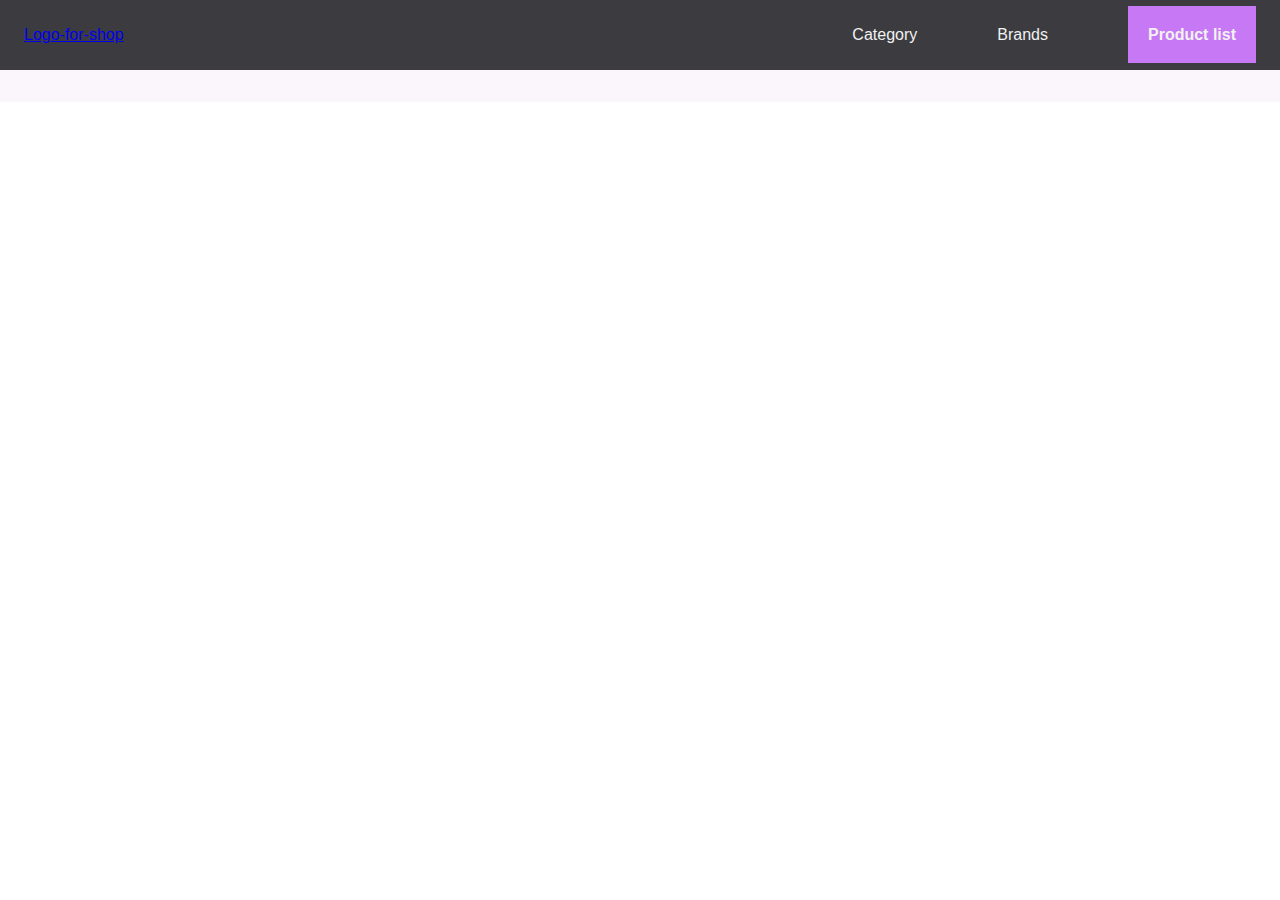
==== product-list.html @ 127a61db "initial commit" ====
<!DOCTYPE html>
<html lang="en">

<head>
  <meta charset="UTF-8" />
  <meta http-equiv="X-UA-Compatible" content="IE=edge" />
  <meta name="viewport" content="width=device-width, initial-scale=1.0" />
  <link rel="stylesheet" href="stylesheet.css" />
  <title>Document</title>
</head>

<body class=>
  <header>
    <nav class="navbar">
      <a href="index.html" class="nav-brand">Logo-for-shop </a>

      <!-- navigation -->
      <ul class="nav-menu">
        <li class="nav-item">
          <a href="category.html" class="nav-link">Category</a>
        </li>

        <li class="nav-item">
          <a href="#" class="nav-link">Brands</a>
        </li>

        <li class="nav-item">
          <a href="product-list.html" class="nav-link active">Product list</a>
        </li>
      </ul>
    </nav>
  </header>
  <h1 id="categoryTitle">Accessories</h1>


  <main class="product-list">


    <template id="smallProductTemp">
      <article class="smallProduct">
        <img src="https://kea-alt-del.dk/t7/images/webp/640/1165.webp" alt="image" class="img-list">
        <h3> Black Cap</h3>
        <p class="subtle">Accessories | Artengo</p>
        <p class="price"><span>Prev.</span> DKK 299,-</p>
        <div class="discounted">
          <p>Now DKK 1560,-</p>
          <p>-34%</p>
        </div>
        <a href="product.html?id=1531">Read More</a>
      </article>
    </template>



    <!-- <article class="smallProduct onSale">
        <img
          src="images/1556.webp"
          alt="image" class="img-list">
        <h3>Forclaz Large Backpack - 50 ltr Orange</h3>
        <p class="subtle">Accessories | Quechua</p>
        <p class="price"><span>Prev.</span> DKK 1595,-</p>
        <div class="discounted">
          <p>Now DKK 1560,-</p>
          <p>-34%</p>
        </div>
        <a href="product.html">Read More</a>
      </article>


      <article class="smallProduct soldOut">
        <img
          src="images/1565.webp"
          alt="image" class="img-list">
        <h3>Green Light Backpack</h3>
        <p class="subtle">Accessories | Quechua</p>
        <p class="price"></p>
        <div class="discounted">
          <p>DKK 638,-</p>
        </div>
        <a href="product.html">Read More</a>
      </article>

      

      <article class="smallProduct onSale soldOut">
        <img
          src="images/1559.webp"
          alt="image" class="img-list">
        <h3>Blue Light Backpack</h3>
        <p class="subtle">Accessories | Quechua</p>
        <p class="price"><span>Prev.</span> DKK 399,-</p>
        <div class="discounted">
          <p>Now DKK 196,-</p>
          <p class="discount-sign">-51%</p>
        </div>
        <a href="product.html">Read More</a>
      </article>


      <article class="smallProduct">
        <img
          src="images/1556.webp"
          alt="image" class="img-list">
        <h3>Forclaz Large Backpack - 50 ltr Orange</h3>
        <p class="subtle">Accessories | Quechua</p>
        <p class="price"><span>Prev.</span> DKK 2199,-</p>
        <div class="discounted">
          <p>Now DKK 638,-</p>
          <p class="discount-sign">-71%</p>
        </div>
        <a href="product.html">Read More</a>
      </article>


      <article class="smallProduct">
        <img
          src="images/1556.webp"
          alt="image" class="img-list">
        <h3>Forclaz Large Backpack - 50 ltr Orange</h3>
        <p class="subtle">Accessories | Quechua</p>
        <p class="price"><span>Prev.</span> DKK 2199,-</p>
        <div class="discounted">
          <p>Now DKK 638,-</p>
          <p class="discount-sign">-71%</p>
        </div>
        <a href="product.html">Read More</a>
      </article>
      <article class="smallProduct">
        <img
          src="images/1556.webp"
          alt="image" class="img-list">
        <h3>Forclaz Large Backpack - 50 ltr Orange</h3>
        <p class="subtle">Accessories | Quechua</p>
        <p class="price"><span>Prev.</span> DKK 2199,-</p>
        <div class="discounted">
          <p>Now DKK 638,-</p>
          <p class="discount-sign">-71%</p>
        </div>
        <a href="product.html">Read More</a>
      </article>
      <article class="smallProduct">
        <img
          src="images/1556.webp"
          alt="image" class="img-list">
        <h3>Forclaz Large Backpack - 50 ltr Orange</h3>
        <p class="subtle">Accessories | Quechua</p>
        <p class="price"><span>Prev.</span> DKK 2199,-</p>
        <div class="discounted">
          <p>Now DKK 638,-</p>
          <p class="discount-sign">-71%</p>
        </div>
        <a href="product.html">Read More</a>
      </article>
      <article class="smallProduct">
        <img
          src="images/1556.webp"
          alt="image" class="img-list">
        <h3>Forclaz Large Backpack - 50 ltr Orange</h3>
        <p class="subtle">Accessories | Quechua</p>
        <p class="price"><span>Prev.</span> DKK 2199,-</p>
        <div class="discounted">
          <p>Now DKK 638,-</p>
          <p class="discount-sign">-71%</p>
        </div>
        <a href="product.html">Read More</a>
      </article>
      <article class="smallProduct">
        <img
          src="images/1556.webp"
          alt="image" class="img-list">
        <h3>Forclaz Large Backpack - 50 ltr Orange</h3>
        <p class="subtle">Accessories | Quechua</p>
        <p class="price"><span>Prev.</span> DKK 2199,-</p>
        <div class="discounted">
          <p>Now DKK 638,-</p>
          <p class="discount-sign">-71%</p>
        </div>
        <a href="product.html">Read More</a>
      </article>
      <article class="smallProduct">
        <img
          src="images/1556.webp"
          alt="image" class="img-list">
        <h3>Forclaz Large Backpack - 50 ltr Orange</h3>
        <p class="subtle">Accessories | Quechua</p>
        <p class="price"><span>Prev.</span> DKK 2199,-</p>
        <div class="discounted">
          <p>Now DKK 638,-</p>
          <p class="discount-sign">-71%</p>
        </div>
        <a href="product.html">Read More</a>
      </article>
      <article class="smallProduct">
        <img
          src="images/1556.webp"
          alt="image" class="img-list">
        <h3>Forclaz Large Backpack - 50 ltr Orange</h3>
        <p class="subtle">Accessories | Quechua</p>
        <p class="price"><span>Prev.</span> DKK 2199,-</p>
        <div class="discounted">
          <p>Now DKK 638,-</p>
          <p class="discount-sign">-71%</p>
        </div>
        <a href="product.html">Read More</a>
      </article>
      <article class="smallProduct">
        <img
          src="images/1556.webp"
          alt="image" class="img-list">
        <h3>Forclaz Large Backpack - 50 ltr Orange</h3>
        <p class="subtle">Accessories | Quechua</p>
        <p class="price"><span>Prev.</span> DKK 2199,-</p>
        <div class="discounted">
          <p>Now DKK 638,-</p>
          <p class="discount-sign">-71%</p>
        </div>
        <a href="product.html">Read More</a>
      </article> -->




  </main>
  <script src="productlist.js"></script>
</body>

</html>
---- stylesheet.css ----
* {
  padding: 0;
  margin: 0;
  box-sizing: border-box;
}
html {
  font-family: -apple-system, BlinkMacSystemFont, "Segoe UI", Roboto, Oxygen,
    Ubuntu, Cantarell, "Open Sans", "Helvetica Neue", sans-serif;
}
header {
  background-color: #3b3b40;
  margin: 0;
}

.notdone li a{
    color: orangered;
    font-size: 30px;
}

li {
  list-style: none;
}

li > a {
  color: #f1f1f1;
  text-decoration: none;
}
.cat-text > a {
  text-decoration: none;
  color: white;
}
.navbar {
  min-height: 70px;
  display: flex;
  justify-content: space-between;
  align-items: center;
  padding: 0 24px;
}

.nav-menu {
  display: flex;
  justify-content: space-between;
  align-items: center;
  gap: 80px;
}

.nav-link {
  transition: 0.7s ease-out;
}

.nav-link:hover {
  color: white;
  font-size: 1.4rem;
}

.active {
  background-color: #c778f5;
  padding: 20px;
}

/* ---------------------------------- */

main {
  display: grid;
  grid-template-columns: repeat(6, 1fr);
  grid-template-rows: 150px auto 200px;
  grid-gap: .5rem;
  margin-right: 6em;
  margin-left: 6em;
}

.categories{
  display: grid;
  grid-template-columns: repeat(6,1fr);
  grid-row: 2;
  grid-column: 1/-1;
}

h1 {
  grid-column: 1/-1;
  background-color: #faf6fc;
  text-align: center;
  padding: 1rem;
}
.container {
  position: relative;
  width: 100%;
  background-color: grey;
  border: solid #c778f5;
}
.image {
  display: block;
  width: 100%;
  height: auto;
}
.overlay {
  position: absolute;
  top: 0;
  bottom: 0;
  left: 0;
  right: 0;
  width: 100%;
  opacity: 0;
  transition: 0s ease;
  background-color: #3b3b40cb;
}
.container:hover .overlay {
  opacity: 1;
  
  
}

.cat-text {
  color: rgb(255, 255, 255);
  font-size: 1.8rem;
  position: absolute;
  top: 40%;
  left: 15%;
  text-align: center;
}

/* product list */

.product-list {
  display: grid;
  grid-template-columns: repeat(auto-fill, minmax(100px, 330px));
  grid-template-rows: auto;
  gap: 2rem;
  align-content: center;
  justify-content: center;
 
  }

.productlist article {
  display: flex;
  flex-direction: column;
  grid-column: 1/-1;


}

.img-list {
  display: block;
  max-width: 80%;
  height: auto;
  align-items: center;
  justify-self: center;
 
}

.product-list article .discounted,
.product-list article .price span {
  display: none;
}
.product-list article.onSale .discounted {
  display: flex;
  justify-content: space-around;
}
.discounted > p {
  margin-bottom: 0;
  color: red;
}
.product-list article.onSale .price span {
  display: initial;
}
.product-list article button {
  margin-top: auto;
}
.product-list article {
  margin-bottom: 1rem;
}
.discounted p:last-child {
  background: red;
  color: white;
  padding: 0.1rem;
}

.product-list article.soldOut img {
  opacity: 0.5;
}

.soldOut::before {
  content: "Sold out";
  position: absolute;
  color: white;
  background-color: black;
  padding: 1rem 3rem;
  width: auto;
}

/* product view */

.breadcrumbs {
  list-style-type: none;
  display: flex;
  position: absolute;
  top: 10%;
  left: -auto;
}

.breadcrumbs li a{
    color: grey;
    padding-right: 1rem;
    text-decoration: underline;
}

.breadcrumbs li::after {
  display: inline-block;
  width: 10px;
  height: 10px;
  margin: 0 10px;
}
.breadcrumbs li:last-child::after {
  background: none;
}

.breadcrumbs li a:hover{
    color: #c778f5;
}

li:last-child{
    font-weight: bold;
}

.product-grid{
    display: grid;
    grid-template-columns: repeat(2, 1fr);
    grid-template-rows: repeat(4, 1fr);
   margin-top: 4rem;
}

.product-pic{
    max-width: 68%;
    grid-column: 1/2;
    grid-row: 1/5;
    justify-self: center;
}

.purchaseBox {
    background: #d8d8d8;
   padding: 1rem;
   align-self: center;
   grid-column: 2/4;
   grid-row: 1/2;
   height: 15vh;
  }
.productCode{
    grid-column: 2/4;
    grid-row: 3;
    align-content: center;
}

.brandInfo{
    grid-column: 2/4;
    grid-row: 4;
}
footer {
  background: #c778f5;
  height: 20vh;
  display: flex;
  justify-content: space-evenly;
  align-items: center;
}
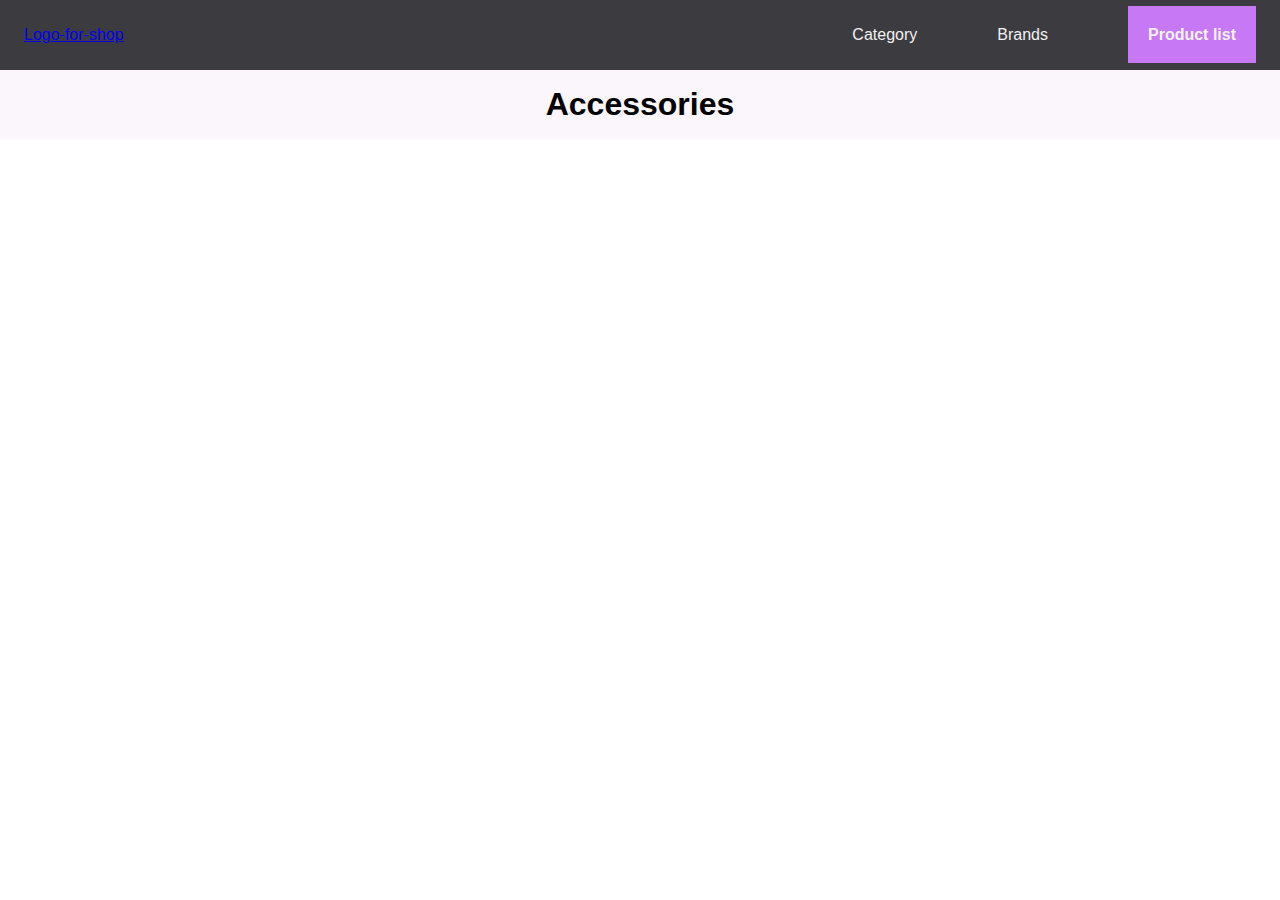
==== commit fc477c25: "added burger menu, new prices, media queries" ====
--- a/product-list.html
+++ b/product-list.html
@@ -9,7 +9,7 @@
   <title>Document</title>
 </head>
 
-<body class=>
+<body >
   <header>
     <nav class="navbar">
       <a href="index.html" class="nav-brand">Logo-for-shop </a>
@@ -28,6 +28,11 @@
           <a href="product-list.html" class="nav-link active">Product list</a>
         </li>
       </ul>
+      <div class="hamburger">
+        <span class="bar"></span>
+        <span class="bar"></span>
+        <span class="bar"></span>
+    </div>
     </nav>
   </header>
   <h1 id="categoryTitle">Accessories</h1>
@@ -43,7 +48,7 @@
         <p class="subtle">Accessories | Artengo</p>
         <p class="price"><span>Prev.</span> DKK 299,-</p>
         <div class="discounted">
-          <p>Now DKK 1560,-</p>
+          <p>Now DKK <span>1560</span>,-</p>
           <p>-34%</p>
         </div>
         <a href="product.html?id=1531">Read More</a>
@@ -52,176 +57,14 @@
 
 
 
-    <!-- <article class="smallProduct onSale">
-        <img
-          src="images/1556.webp"
-          alt="image" class="img-list">
-        <h3>Forclaz Large Backpack - 50 ltr Orange</h3>
-        <p class="subtle">Accessories | Quechua</p>
-        <p class="price"><span>Prev.</span> DKK 1595,-</p>
-        <div class="discounted">
-          <p>Now DKK 1560,-</p>
-          <p>-34%</p>
-        </div>
-        <a href="product.html">Read More</a>
-      </article>
-
-
-      <article class="smallProduct soldOut">
-        <img
-          src="images/1565.webp"
-          alt="image" class="img-list">
-        <h3>Green Light Backpack</h3>
-        <p class="subtle">Accessories | Quechua</p>
-        <p class="price"></p>
-        <div class="discounted">
-          <p>DKK 638,-</p>
-        </div>
-        <a href="product.html">Read More</a>
-      </article>
-
-      
-
-      <article class="smallProduct onSale soldOut">
-        <img
-          src="images/1559.webp"
-          alt="image" class="img-list">
-        <h3>Blue Light Backpack</h3>
-        <p class="subtle">Accessories | Quechua</p>
-        <p class="price"><span>Prev.</span> DKK 399,-</p>
-        <div class="discounted">
-          <p>Now DKK 196,-</p>
-          <p class="discount-sign">-51%</p>
-        </div>
-        <a href="product.html">Read More</a>
-      </article>
-
-
-      <article class="smallProduct">
-        <img
-          src="images/1556.webp"
-          alt="image" class="img-list">
-        <h3>Forclaz Large Backpack - 50 ltr Orange</h3>
-        <p class="subtle">Accessories | Quechua</p>
-        <p class="price"><span>Prev.</span> DKK 2199,-</p>
-        <div class="discounted">
-          <p>Now DKK 638,-</p>
-          <p class="discount-sign">-71%</p>
-        </div>
-        <a href="product.html">Read More</a>
-      </article>
-
-
-      <article class="smallProduct">
-        <img
-          src="images/1556.webp"
-          alt="image" class="img-list">
-        <h3>Forclaz Large Backpack - 50 ltr Orange</h3>
-        <p class="subtle">Accessories | Quechua</p>
-        <p class="price"><span>Prev.</span> DKK 2199,-</p>
-        <div class="discounted">
-          <p>Now DKK 638,-</p>
-          <p class="discount-sign">-71%</p>
-        </div>
-        <a href="product.html">Read More</a>
-      </article>
-      <article class="smallProduct">
-        <img
-          src="images/1556.webp"
-          alt="image" class="img-list">
-        <h3>Forclaz Large Backpack - 50 ltr Orange</h3>
-        <p class="subtle">Accessories | Quechua</p>
-        <p class="price"><span>Prev.</span> DKK 2199,-</p>
-        <div class="discounted">
-          <p>Now DKK 638,-</p>
-          <p class="discount-sign">-71%</p>
-        </div>
-        <a href="product.html">Read More</a>
-      </article>
-      <article class="smallProduct">
-        <img
-          src="images/1556.webp"
-          alt="image" class="img-list">
-        <h3>Forclaz Large Backpack - 50 ltr Orange</h3>
-        <p class="subtle">Accessories | Quechua</p>
-        <p class="price"><span>Prev.</span> DKK 2199,-</p>
-        <div class="discounted">
-          <p>Now DKK 638,-</p>
-          <p class="discount-sign">-71%</p>
-        </div>
-        <a href="product.html">Read More</a>
-      </article>
-      <article class="smallProduct">
-        <img
-          src="images/1556.webp"
-          alt="image" class="img-list">
-        <h3>Forclaz Large Backpack - 50 ltr Orange</h3>
-        <p class="subtle">Accessories | Quechua</p>
-        <p class="price"><span>Prev.</span> DKK 2199,-</p>
-        <div class="discounted">
-          <p>Now DKK 638,-</p>
-          <p class="discount-sign">-71%</p>
-        </div>
-        <a href="product.html">Read More</a>
-      </article>
-      <article class="smallProduct">
-        <img
-          src="images/1556.webp"
-          alt="image" class="img-list">
-        <h3>Forclaz Large Backpack - 50 ltr Orange</h3>
-        <p class="subtle">Accessories | Quechua</p>
-        <p class="price"><span>Prev.</span> DKK 2199,-</p>
-        <div class="discounted">
-          <p>Now DKK 638,-</p>
-          <p class="discount-sign">-71%</p>
-        </div>
-        <a href="product.html">Read More</a>
-      </article>
-      <article class="smallProduct">
-        <img
-          src="images/1556.webp"
-          alt="image" class="img-list">
-        <h3>Forclaz Large Backpack - 50 ltr Orange</h3>
-        <p class="subtle">Accessories | Quechua</p>
-        <p class="price"><span>Prev.</span> DKK 2199,-</p>
-        <div class="discounted">
-          <p>Now DKK 638,-</p>
-          <p class="discount-sign">-71%</p>
-        </div>
-        <a href="product.html">Read More</a>
-      </article>
-      <article class="smallProduct">
-        <img
-          src="images/1556.webp"
-          alt="image" class="img-list">
-        <h3>Forclaz Large Backpack - 50 ltr Orange</h3>
-        <p class="subtle">Accessories | Quechua</p>
-        <p class="price"><span>Prev.</span> DKK 2199,-</p>
-        <div class="discounted">
-          <p>Now DKK 638,-</p>
-          <p class="discount-sign">-71%</p>
-        </div>
-        <a href="product.html">Read More</a>
-      </article>
-      <article class="smallProduct">
-        <img
-          src="images/1556.webp"
-          alt="image" class="img-list">
-        <h3>Forclaz Large Backpack - 50 ltr Orange</h3>
-        <p class="subtle">Accessories | Quechua</p>
-        <p class="price"><span>Prev.</span> DKK 2199,-</p>
-        <div class="discounted">
-          <p>Now DKK 638,-</p>
-          <p class="discount-sign">-71%</p>
-        </div>
-        <a href="product.html">Read More</a>
-      </article> -->
+   
 
 
 
 
   </main>
   <script src="productlist.js"></script>
+  <script src="burgermenu.js"></script>
 </body>
 
 </html>--- a/stylesheet.css
+++ b/stylesheet.css
@@ -56,6 +56,21 @@
 .active {
   background-color: #c778f5;
   padding: 20px;
+}
+
+.hamburger {
+  display: none;
+  cursor: pointer;
+}
+
+.bar {
+  display: block;
+  width: 25px;
+  height: 3px;
+  margin: 5px auto;
+  -webkit-transition: all 0.3s ease-in-out;
+  transition: all 0.3s ease-in-out;
+  background-color: whitesmoke;
 }
 
 /* ---------------------------------- */
@@ -71,7 +86,7 @@
 
 .categories{
   display: grid;
-  grid-template-columns: repeat(6,1fr);
+  grid-template-columns: repeat(auto-fill, minmax(150px, 280px));
   grid-row: 2;
   grid-column: 1/-1;
 }
@@ -154,11 +169,12 @@
 }
 .product-list article.onSale .discounted {
   display: flex;
-  justify-content: space-around;
+  justify-content: left;
 }
 .discounted > p {
   margin-bottom: 0;
   color: red;
+
 }
 .product-list article.onSale .price span {
   display: initial;
@@ -261,3 +277,48 @@
   justify-content: space-evenly;
   align-items: center;
 }
+
+
+@media(max-width:768px) {
+  .hamburger {
+      display: block;
+  }
+
+  .hamburger.active .bar:nth-child(2) {
+      opacity: 0;
+  }
+
+  .hamburger.active .bar:nth-child(1) {
+      transform: translateY(8px) rotate(45deg);
+  }
+
+  .hamburger.active .bar:nth-child(3) {
+      transform: translateY(-8px) rotate(-45deg);
+  }
+
+  .nav-menu {
+      position: fixed;
+      left: -100%;
+      top: 150px;
+      gap: 0;
+      flex-direction: column;
+      background-color: rgba(128, 128, 128, 0.884);
+      width: 100%;
+      height: 22%;
+      text-align: center;
+      transition: 0.3s;
+      z-index: 1;
+  }
+
+  .nav-item {
+      margin: 16px 0;
+
+  }
+
+  .nav-menu.active {
+      left: 0;
+  }
+  .categories {
+    display: grid;
+    grid-template-columns: 1fr 1fr;}
+}